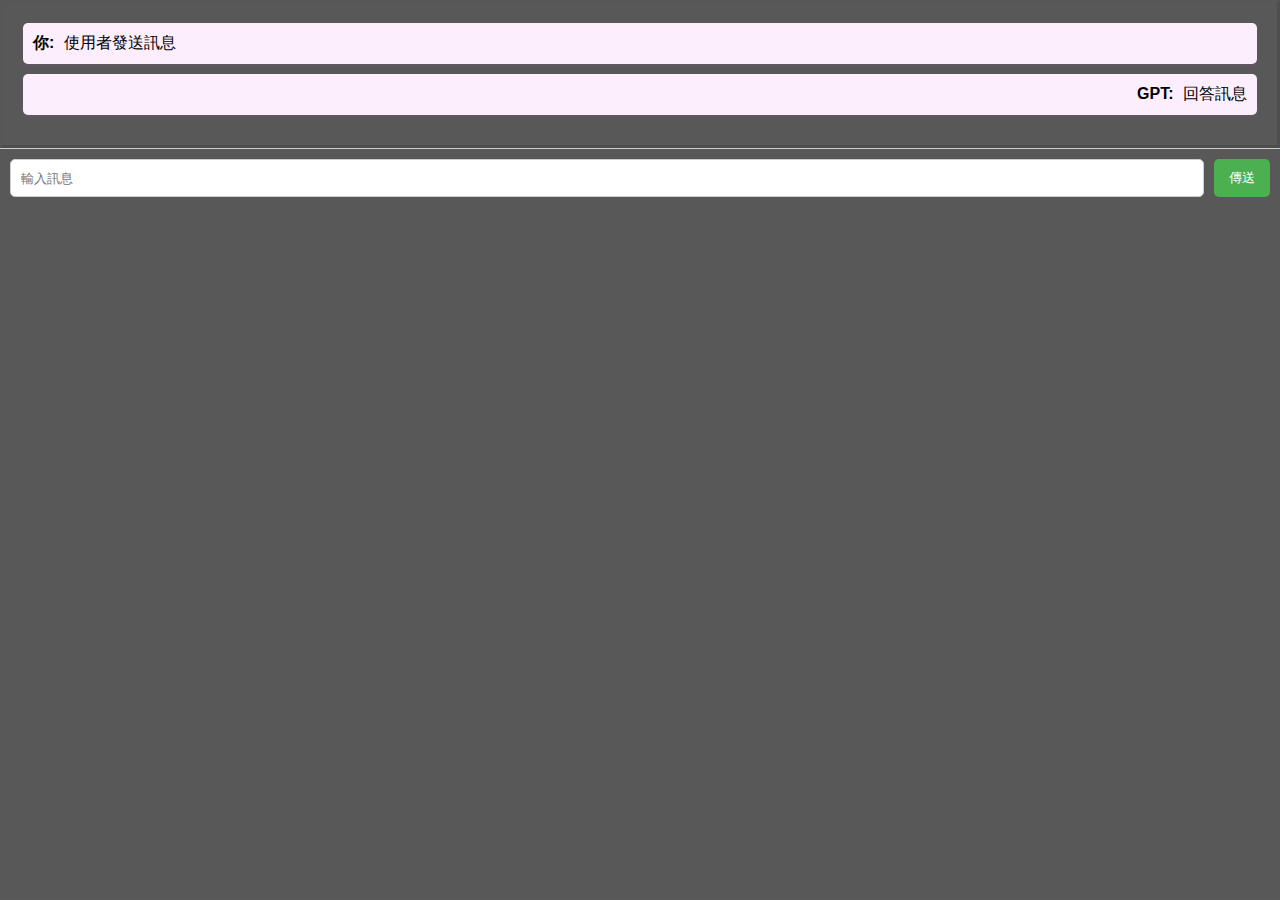
==== chat.html @ ac681fb6 "新的開始:" ====
<!DOCTYPE html>
<html lang="zh-Hant">

<head>
    <meta charset="UTF-8">
    <meta name="viewport" content="width=device-width, initial-scale=1.0">
    <title>GPT飯店詢問系統</title>
    <style>
        body {
            font-family: sans-serif;
            margin: 0;
            padding: 0;
            background-color: #585858;
            display: flex;
            flex-direction: column;
            height: 100vh;
        }

        .chat-container {
            flex: 1;
            overflow-y: scroll;
            border:outset rgba(0, 0, 0, 0.1);
            padding: 20px;
        }

        .usermessage {
            margin-bottom: 10px;
            padding: 10px;
            border-radius: 5px;
            background-color: hsl(300, 68%, 96%);
            box-shadow: 0 2px 4px rgba(222, 88, 235, 0.1);
        }

        .usermessage .sender {
            font-weight: bold;
            margin-right: 5px;
        }
        .gptmessage {
            margin-bottom: 10px;
            padding: 10px;
            border-radius: 5px;
            text-align: right;
            background-color: hsl(300, 68%, 96%);
            box-shadow: 0 2px 4px rgba(222, 88, 235, 0.1);
        }

        .gptmessage .sender {
            font-weight: bold;
            margin-right: 5px;
            
        }

        .input-area {
            padding: 10px;
            border-top: 1px solid #ccc;
            display: flex;
        }

        .input-area input[type="text"] {
            flex: 1;
            padding: 10px;
            border: 1px solid #ccc;
            border-radius: 5px;
        }

        .input-area button {
            padding: 10px 15px;
            background-color: #4CAF50;
            color: white;
            border: none;
            border-radius: 5px;
            margin-left: 10px;
            cursor: pointer;
        }
    </style>
</head>

<body>
    <form action="/api/v1/account/history" method="get">
    <div class="chat-container">
        <div class="usermessage">
            <span class="sender">你:</span>
            <span>使用者發送訊息</span>
        </div>
        <div class="gptmessage">
            <span class="sender">GPT:</span>
            <span>回答訊息</span>
        </div>
        </div>
    </form>
    <form action="/api/v1/account/chat" method="post">
    <div class="input-area">
        <input type="text" placeholder="輸入訊息">
        <button>傳送</button>
    </div>
    </form>
</body>

</html>
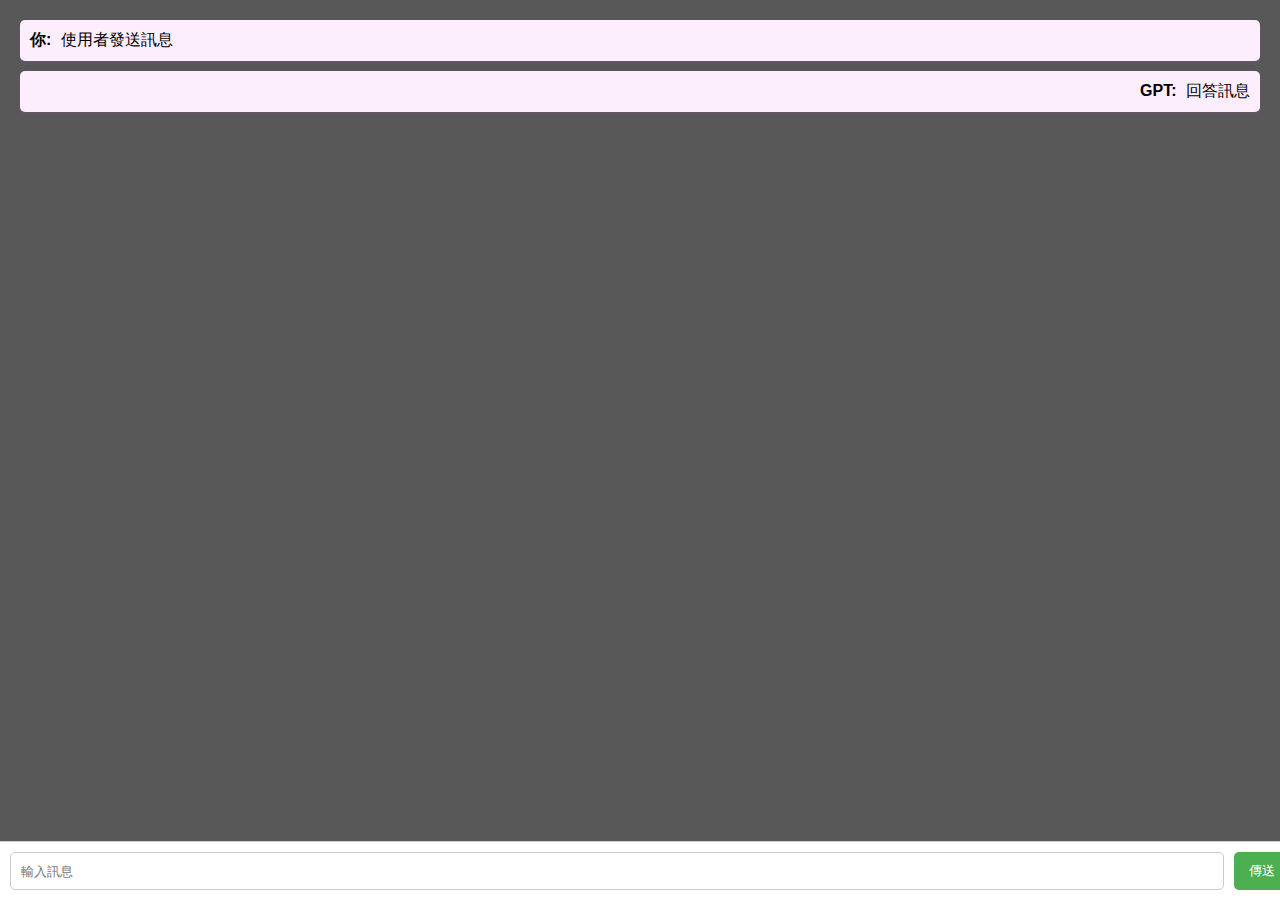
==== commit b5ae7c6b: "2/22 功能完成 歷史紀錄還無法拉" ====
--- a/chat.html
+++ b/chat.html
@@ -1,99 +1,101 @@
 <!DOCTYPE html>
 <html lang="zh-Hant">
-
-<head>
-    <meta charset="UTF-8">
-    <meta name="viewport" content="width=device-width, initial-scale=1.0">
+  <head>
+    <meta charset="UTF-8" />
+    <meta name="viewport" content="width=device-width, initial-scale=1.0" />
     <title>GPT飯店詢問系統</title>
     <style>
-        body {
-            font-family: sans-serif;
-            margin: 0;
-            padding: 0;
-            background-color: #585858;
-            display: flex;
-            flex-direction: column;
-            height: 100vh;
+      body {
+        font-family: sans-serif;
+        margin: 0;
+        padding: 0;
+        background-color: #585858;
+        display: flex;
+        flex-direction: column;
+        height: 100vh;
+      }
+
+      .chat-container {
+        flex: 1;
+        overflow-y: auto; 
+        padding: 20px;
+        margin-bottom: 60px;
         }
+      .usermessage {
+        margin-bottom: 10px;
+        padding: 10px;
+        border-radius: 5px;
+        background-color: hsl(300, 68%, 96%);
+        box-shadow: 0 2px 4px rgba(222, 88, 235, 0.1);
+      }
 
-        .chat-container {
-            flex: 1;
-            overflow-y: scroll;
-            border:outset rgba(0, 0, 0, 0.1);
-            padding: 20px;
-        }
+      .usermessage .sender {
+        font-weight: bold;
+        margin-right: 5px;
+      }
+      .gptmessage {
+        margin-bottom: 10px;
+        padding: 10px;
+        border-radius: 5px;
+        text-align: right;
+        background-color: hsl(300, 68%, 96%);
+        box-shadow: 0 2px 4px rgba(222, 88, 235, 0.1);
+      }
 
-        .usermessage {
-            margin-bottom: 10px;
-            padding: 10px;
-            border-radius: 5px;
-            background-color: hsl(300, 68%, 96%);
-            box-shadow: 0 2px 4px rgba(222, 88, 235, 0.1);
-        }
+      .gptmessage .sender {
+        font-weight: bold;
+        margin-right: 5px;
+      }
 
-        .usermessage .sender {
-            font-weight: bold;
-            margin-right: 5px;
-        }
-        .gptmessage {
-            margin-bottom: 10px;
-            padding: 10px;
-            border-radius: 5px;
-            text-align: right;
-            background-color: hsl(300, 68%, 96%);
-            box-shadow: 0 2px 4px rgba(222, 88, 235, 0.1);
-        }
+      .input-area {
+        position: fixed;
+        bottom: 0;
+        left: 0;
+        width: 100%;
+        background-color: #fff;
+        padding: 10px;
+        border-top: 1px solid #ccc;
+        display: flex;
+      }
 
-        .gptmessage .sender {
-            font-weight: bold;
-            margin-right: 5px;
-            
-        }
+      .input-area input[type="text"] {
+        flex: 1;
+        padding: 10px;
+        border: 1px solid #ccc;
+        border-radius: 5px;
+      }
 
-        .input-area {
-            padding: 10px;
-            border-top: 1px solid #ccc;
-            display: flex;
-        }
+      .input-area button {
+        padding: 10px 15px;
+        background-color: #4caf50;
+        color: white;
+        border: none;
+        border-radius: 5px;
+        margin-left: 10px;
+        cursor: pointer;
+      }
+    </style>
+  </head>
 
-        .input-area input[type="text"] {
-            flex: 1;
-            padding: 10px;
-            border: 1px solid #ccc;
-            border-radius: 5px;
-        }
-
-        .input-area button {
-            padding: 10px 15px;
-            background-color: #4CAF50;
-            color: white;
-            border: none;
-            border-radius: 5px;
-            margin-left: 10px;
-            cursor: pointer;
-        }
-    </style>
-</head>
-
-<body>
-    <form action="/api/v1/account/history" method="get">
-    <div class="chat-container">
+  <body>
+    <form id="history">
+      <div class="chat-container">
         <div class="usermessage">
-            <span class="sender">你:</span>
-            <span>使用者發送訊息</span>
+          <span class="sender">你:</span>
+          <span>使用者發送訊息</span>
         </div>
         <div class="gptmessage">
-            <span class="sender">GPT:</span>
-            <span>回答訊息</span>
+          <span class="sender">GPT:</span>
+          <span>回答訊息</span>
         </div>
-        </div>
+      </div>
     </form>
-    <form action="/api/v1/account/chat" method="post">
-    <div class="input-area">
-        <input type="text" placeholder="輸入訊息">
-        <button>傳送</button>
-    </div>
+    <form id="chatFrom">
+      <div class="input-area">
+        <input type="text" id="messageinput" name="message" placeholder="輸入訊息" />
+        <button type="submit">傳送</button>
+      </div>
     </form>
-</body>
-
-</html>+  </body>
+  <script src="chat.js"></script>
+</html>
